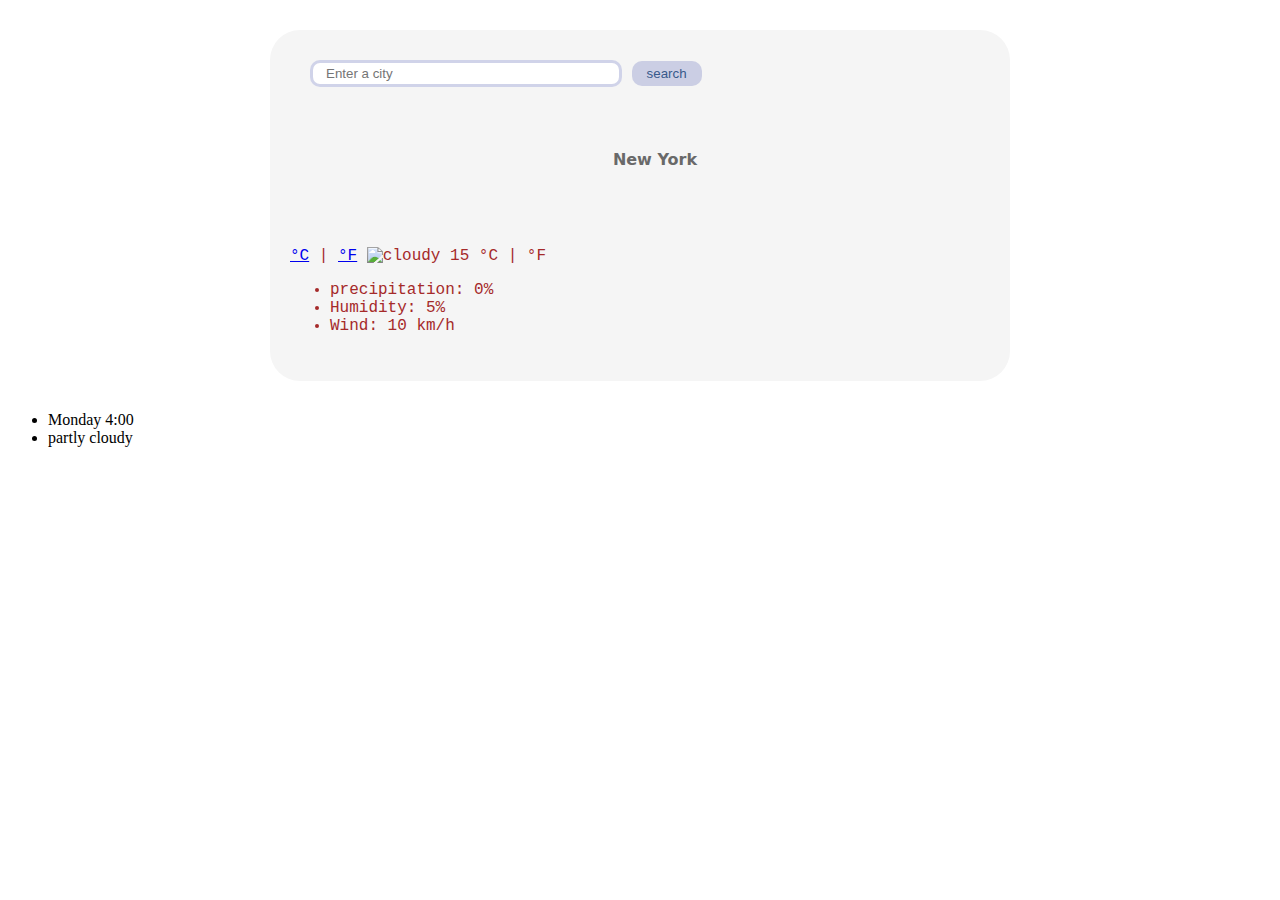
==== SheCode-week7/index.html @ cf023d53 "added  humidity and wind" ====
<!DOCTYPE html>
<html lang="en">
<head>

    <script src="https://unpkg.com/axios/dist/axios.min.js"></script>
    <meta charset="UTF-8">
    <meta http-equiv="X-UA-Compatible" content="IE=edge">
    <meta name="viewport" content="width=device-width, initial-scale=1.0">

    <link href="https://cdn.jsdelivr.net/npm/bootstrap@5.2.1/dist/css/bootstrap.min.css" rel="stylesheet"
        integrity="sha384-iYQeCzEYFbKjA/T2uDLTpkwGzCiq6soy8tYaI1GyVh/UjpbCx/TYkiZhlZB6+fzT" crossorigin="anonymous">
   
    <title>Document</title>
    <link rel="stylesheet" href="style.css">

    <style>

     h1{

        text-align: center;
        font-size: medium;
        color: dimgrey;
     }


    </style>


</head>
<body>

    <div class="container">
        <form id="search-form">
         <input type="text" class="city" placeholder="Enter a city" autocomplete="off"/>
        
         <input id="search-form" class="search" type="submit" value="search"/>
    </form>
    <br/>

    <h1>
        New York
    </h1>

    <div class="row">
        <div class="col-4">
            <h1 id="city-name"></h1>

            <div class="date description"></div>
            <span id="day-time"></span>
            <span id="description"></span>

            </p>
        </div>

        

        <p id="nowTemperature" class="body-temperature"> </p>
        <span id="unit-temperature">
        
            <a href="#" id="celsius-link"> °C</a> |
            <a href="#" id="fahrenhit-link"> °F</a>
        <img src="https://th.bing.com/th/id/R.3ce25565e7de2175a08c7d3ee805c49c?rik=ILEGknNNlKZ5ow&pid=ImgRaw&r=0" alt="cloudy" width="50px"/>
        15  °C | °F
        </div>

        <div class="col-4">
          <ul>
          <li>
           precipitation: 0%
          </li>
          <li>
            Humidity: 5%
          </li>
          <li>
            Wind: 10 km/h
          </li>
          </ul>
            </p>

        </div>
        </div>

        <div class="weather-forcast" id="forcast"></div>

            

    

    <ul>
        <li>
            Monday 4:00
        </li>
        <li>

            partly cloudy
        </li> 
     </ul>
     </div>

     <script src="src/style.js"></script>



    
</body>
</html>
---- SheCode-week7/style.css ----
h1{

    text-align: center;
    color: brown;
    font-size: 40px;
    font-family: system-ui;
    line-height: 50px;
    padding:30px 0 8px 30px;
    margin-block-start: 0;
    margin-block-end: 0;
}

h2{

color: brown;
font-family: 'Courier New', Courier, monospace;
font-size: 30px;
font-weight: 400;

}

.container{

background-color: whitesmoke;
max-width: 700px;
margin: 30px auto;
padding: 30px 20px;
font-family: 'Courier New', Courier, monospace;
color: brown;
font-size: 16px;
border: none;
border-radius: 30px;


}

.date{

color: #38598b;
font-family: 'Courier New', Courier, monospace;
font-size: 16px;
padding: 0 25px;

}

.city {
    border: solid rgba(162, 168, 211, 0.5);
    border-radius: 10px;
    width: 40%;
    color: #38598b;
    padding: 3px 13px;
    margin-left: 20px;
}

.search {
    background-color: rgba(162, 168, 211, 0.5);
    color: #38598b;
    border: none;
    padding: 5px 15px;
    border-radius: 10px;
    transition: all 150ms ease-in-out;
}

.search:hover {
    background-color: #38598b;
    border: none;
    color: rgb(162, 168, 211)
}

.active-button {
    background-color: rgba(162, 168, 211, 0.5);
    color: #38598b;
    border: none;
    padding: 5px 10px;
    border-radius: 10px;
}

.button {
    background: #e7eaf6;
    color: #38598b;
    border: none;
    padding: 5px 10px;
    border-radius: 10px;
    transition: all 200ms ease-in-out;
}

.button:hover {
    background-color: rgba ;
}

.ul{

    list-style: none;
}
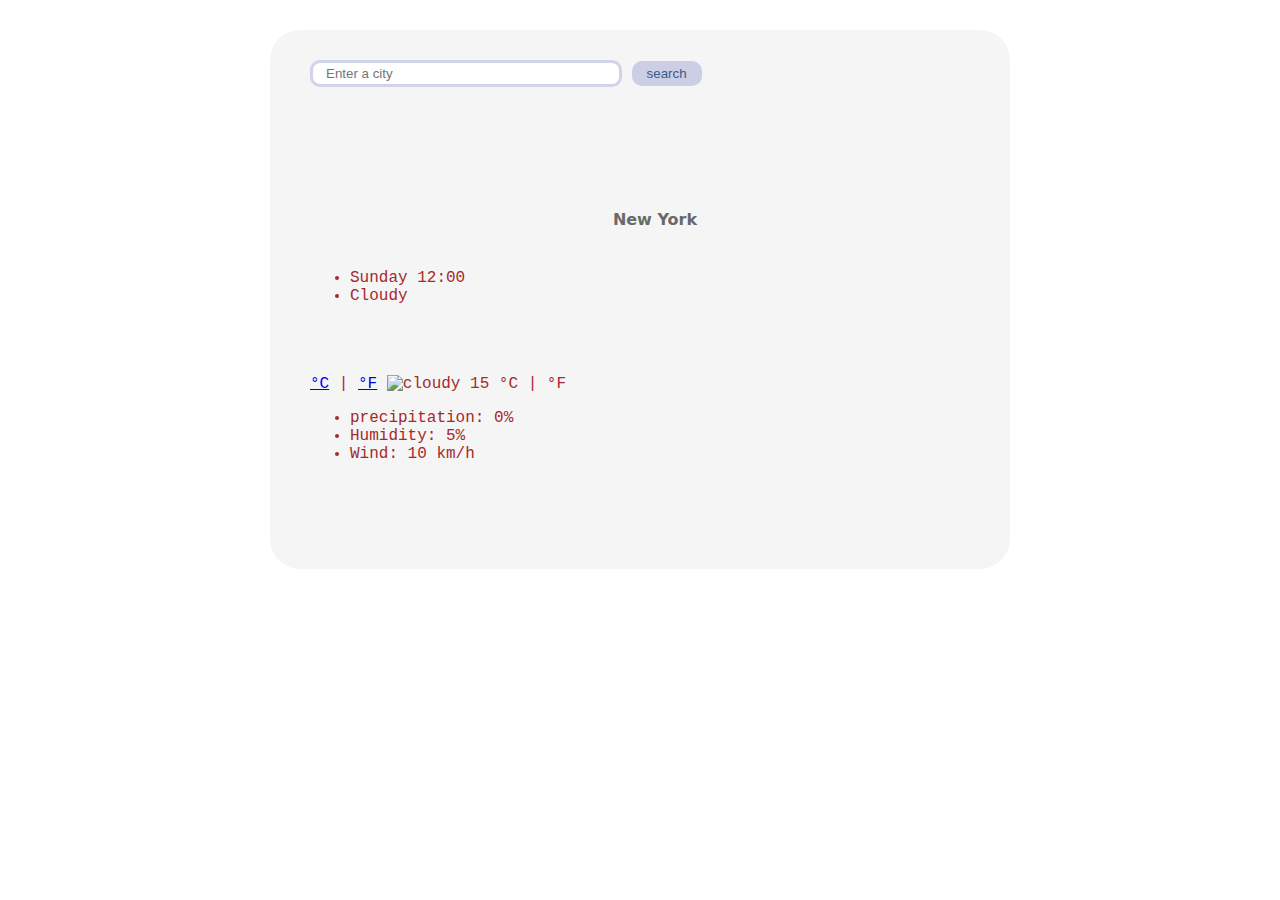
==== commit ae0ca842: "deleted the second  ul day" ====
--- a/SheCode-week7/index.html
+++ b/SheCode-week7/index.html
@@ -37,9 +37,20 @@
     </form>
     <br/>
 
+    <div class="container">
     <h1>
         New York
     </h1>
+    <ul>
+     <li>
+        Sunday  12:00
+     </li>
+     <li>
+    Cloudy
+     </li>
+
+
+    </ul>
 
     <div class="row">
         <div class="col-4">
@@ -86,15 +97,7 @@
 
     
 
-    <ul>
-        <li>
-            Monday 4:00
-        </li>
-        <li>
-
-            partly cloudy
-        </li> 
-     </ul>
+    
      </div>
 
      <script src="src/style.js"></script>
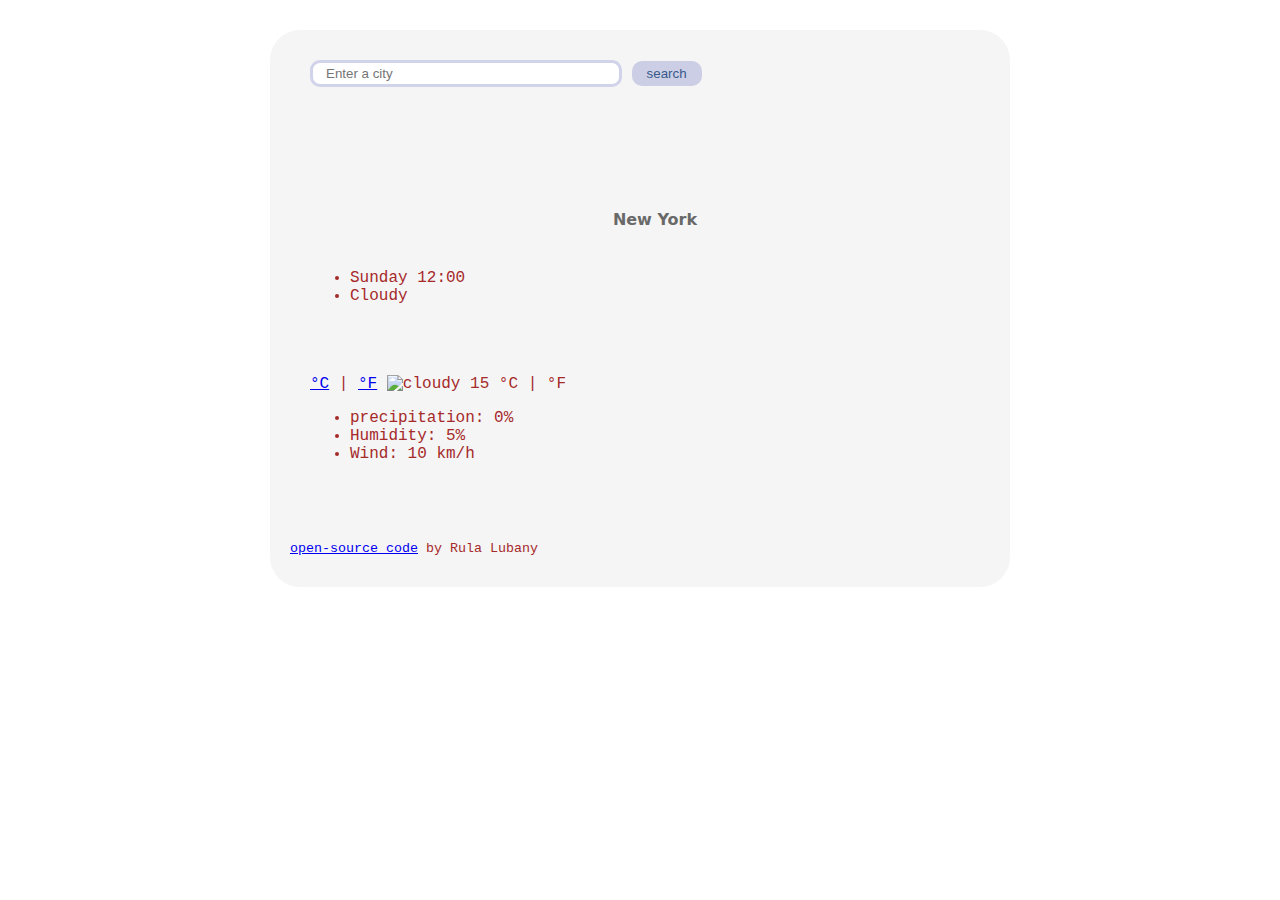
==== commit 369d28b8: "added open source code" ====
--- a/SheCode-week7/index.html
+++ b/SheCode-week7/index.html
@@ -21,11 +21,7 @@
         font-size: medium;
         color: dimgrey;
      }
-
-
     </style>
-
-
 </head>
 <body>
 
@@ -53,7 +49,7 @@
     </ul>
 
     <div class="row">
-        <div class="col-4">
+        <div class="col-sm-4">
             <h1 id="city-name"></h1>
 
             <div class="date description"></div>
@@ -74,7 +70,7 @@
         15  °C | °F
         </div>
 
-        <div class="col-4">
+        <div class="col-sm-4">
           <ul>
           <li>
            precipitation: 0%
@@ -91,14 +87,10 @@
         </div>
         </div>
 
-        <div class="weather-forcast" id="forcast"></div>
+        <small>
+        <a href=" ">open-source code</a> by Rula Lubany</small>
 
-            
-
-    
-
-    
-     </div>
+        </small>
 
      <script src="src/style.js"></script>
 
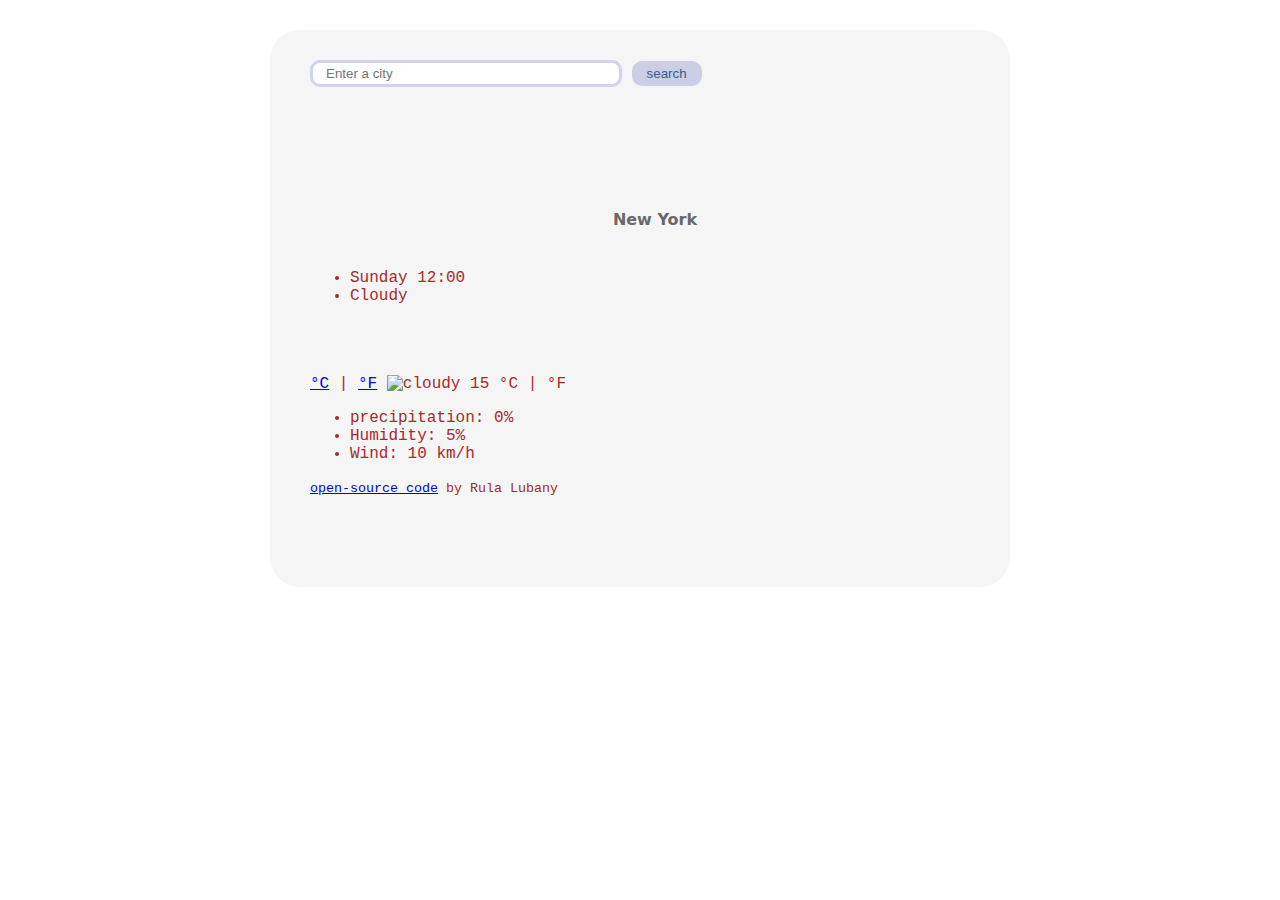
==== commit 61588356: "added div class "weather-app"" ====
--- a/SheCode-week7/index.html
+++ b/SheCode-week7/index.html
@@ -34,6 +34,7 @@
     <br/>
 
     <div class="container">
+        <div class="weather-app">
     <h1>
         New York
     </h1>
@@ -88,7 +89,7 @@
         </div>
 
         <small>
-        <a href=" ">open-source code</a> by Rula Lubany</small>
+        <a href=" " blank="_blank">open-source code</a> by Rula Lubany</small>
 
         </small>
 
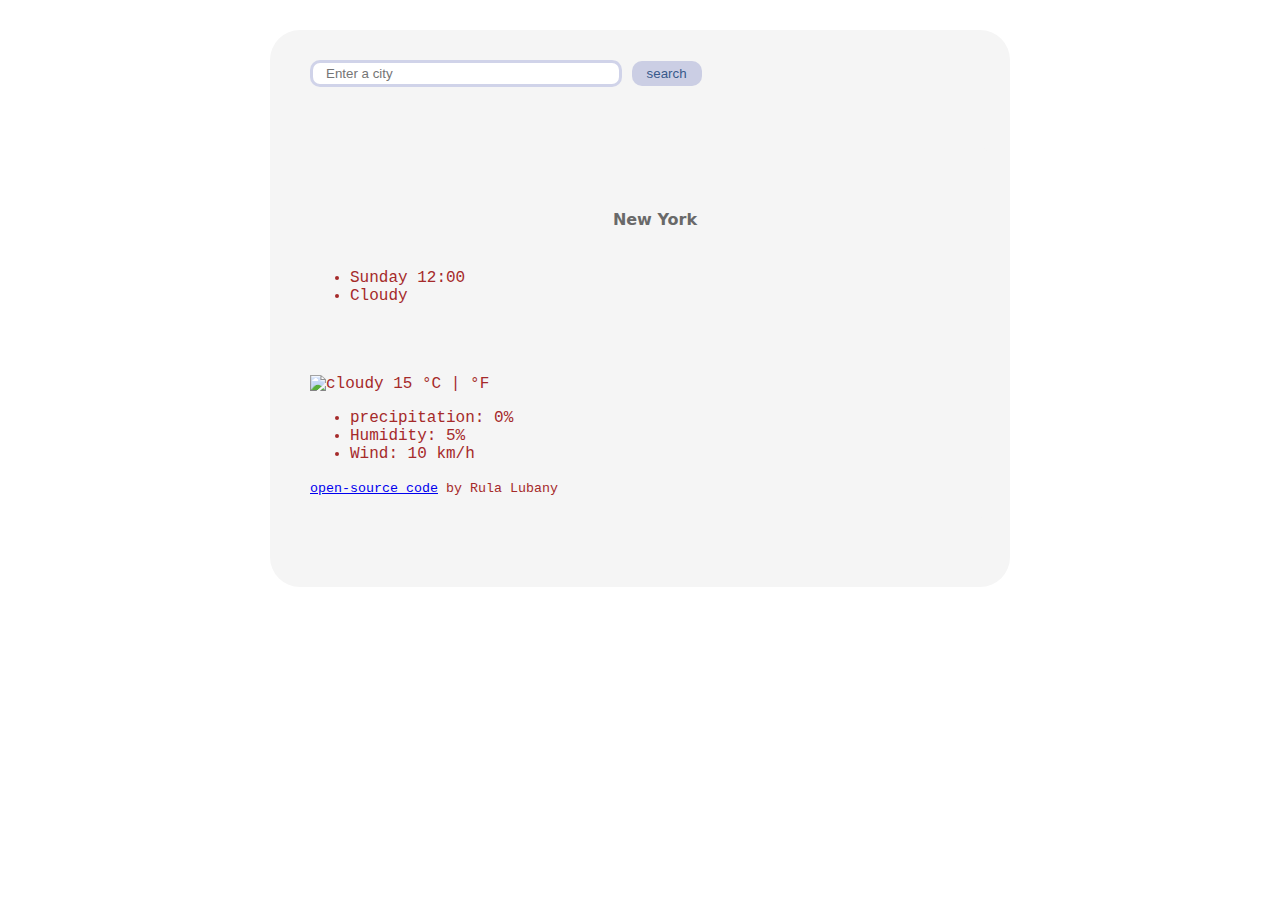
==== commit 2df9ae69: "deleted the first celsius and fahrenhit unit" ====
--- a/SheCode-week7/index.html
+++ b/SheCode-week7/index.html
@@ -65,8 +65,8 @@
         <p id="nowTemperature" class="body-temperature"> </p>
         <span id="unit-temperature">
         
-            <a href="#" id="celsius-link"> °C</a> |
-            <a href="#" id="fahrenhit-link"> °F</a>
+            <a href="#" id="celsius-link"> </a> 
+            <a href="#" id="fahrenhit-link"> </a>
         <img src="https://th.bing.com/th/id/R.3ce25565e7de2175a08c7d3ee805c49c?rik=ILEGknNNlKZ5ow&pid=ImgRaw&r=0" alt="cloudy" width="50px"/>
         15  °C | °F
         </div>
@@ -93,7 +93,7 @@
 
         </small>
 
-     <script src="src/style.js"></script>
+     
 
 
 
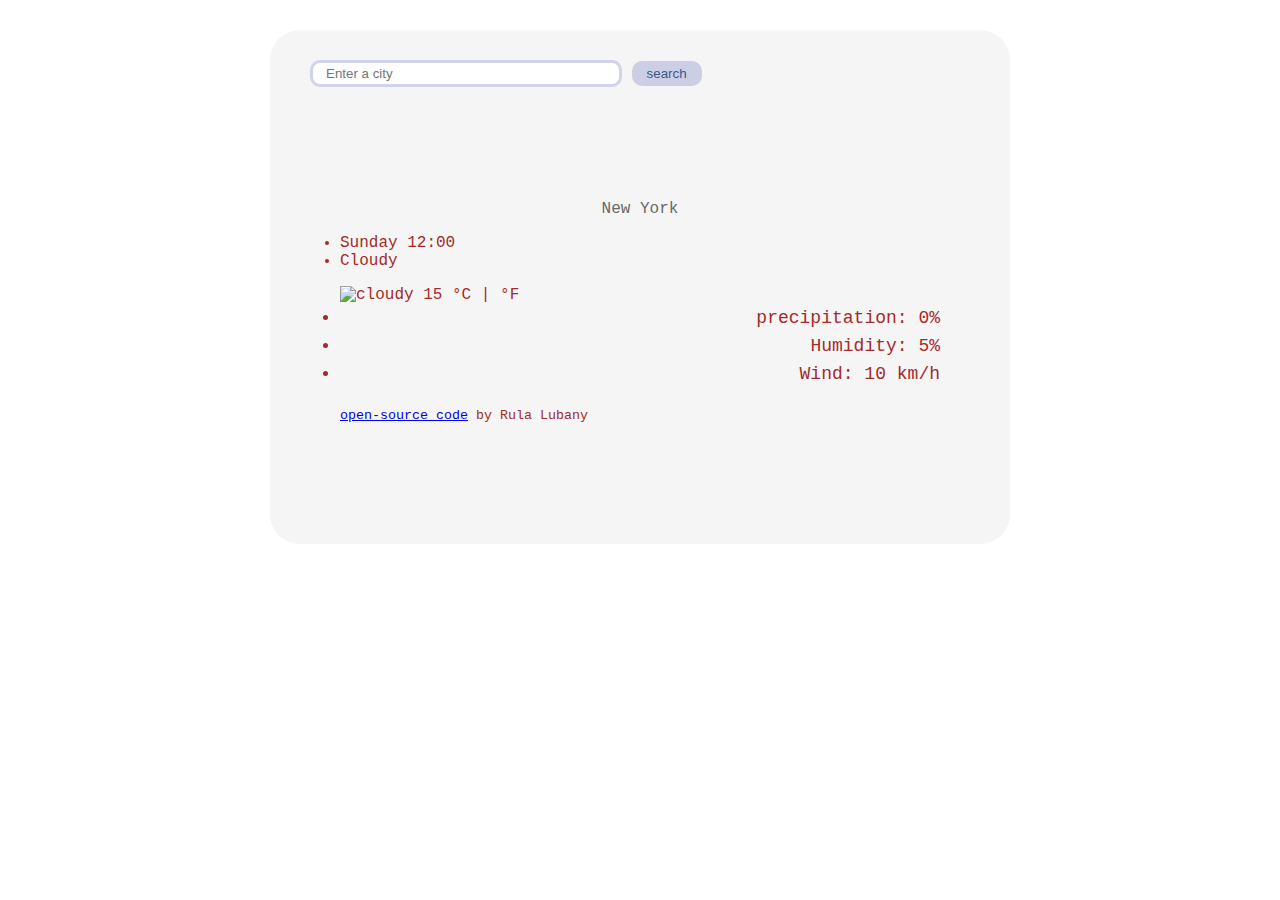
==== commit 9fa1f22c: "added weather app wrapper" ====
--- a/SheCode-week7/index.html
+++ b/SheCode-week7/index.html
@@ -34,7 +34,7 @@
     <br/>
 
     <div class="container">
-        <div class="weather-app">
+        <div class="weather-app-wrapper">
     <h1>
         New York
     </h1>
@@ -45,8 +45,6 @@
      <li>
     Cloudy
      </li>
-
-
     </ul>
 
     <div class="row">
@@ -60,8 +58,6 @@
             </p>
         </div>
 
-        
-
         <p id="nowTemperature" class="body-temperature"> </p>
         <span id="unit-temperature">
         
@@ -71,7 +67,9 @@
         15  °C | °F
         </div>
 
+        <div class="row">
         <div class="col-sm-4">
+            <div class= " weather-mood">
           <ul>
           <li>
            precipitation: 0%
--- a/SheCode-week7/style.css
+++ b/SheCode-week7/style.css
@@ -1,13 +1,17 @@
+
+body{
+
+font-family: Arial, Helvetica, sans-serif;
+}
+
+
 h1{
 
     text-align: center;
-    color: brown;
-    font-size: 40px;
-    font-family: system-ui;
-    line-height: 50px;
-    padding:30px 0 8px 30px;
-    margin-block-start: 0;
-    margin-block-end: 0;
+    font-size: 24px;
+    font-weight: 100;
+    line-height: 28px;
+
 }
 
 h2{
@@ -88,8 +92,47 @@
     background-color: rgba ;
 }
 
-.ul{
+ul{
 
-    list-style: none;
+    margin: 0;
+    padding: 0;
 }
 
+.li{
+    list-style: none;
+    color: rgb(33, 37, 41);
+    display: block;
+    font-family: Arial, Helvetica, sans-serif;
+    font-size: 16px;
+    font-weight: 400;
+    height: 48px;
+    line-height: 24px;
+    margin: 0;
+    margin-bottom: 16px;
+    padding: 0;
+    text-align: left;
+    
+}
+
+.weather-app-wrapper{
+
+    max-width: 600px;
+    margin: 30px auto;
+}
+
+.weather-app {
+
+    
+    padding: 20px;
+    border: 1px solid;
+    border-radius: 5px;
+
+}
+.weather-mood{
+
+    text-align: right;
+    font-size: 18px;
+       
+        line-height: 28px;
+        margin: 0;
+}
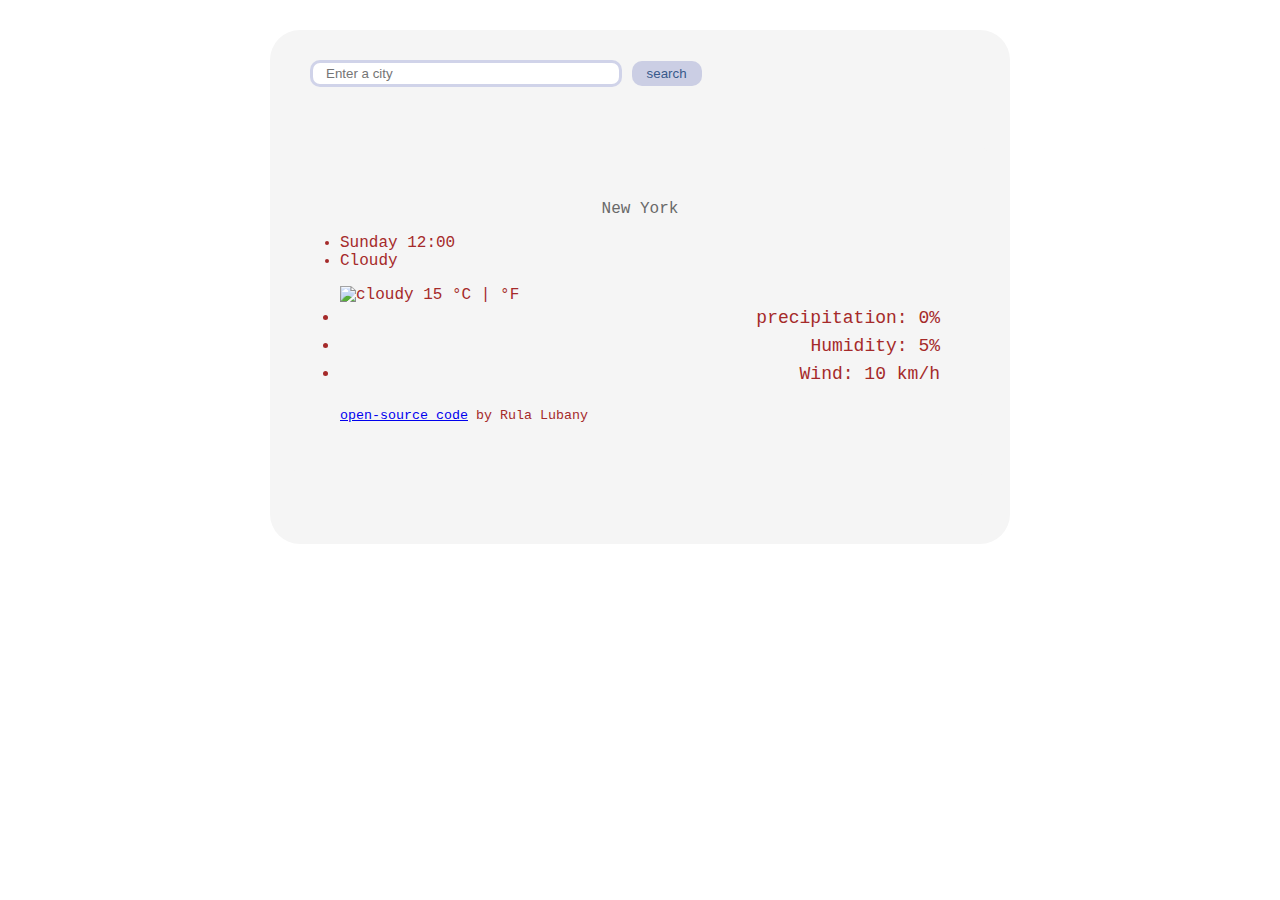
==== commit 78926b3b: "added correct link to github week 7" ====
--- a/SheCode-week7/index.html
+++ b/SheCode-week7/index.html
@@ -87,7 +87,7 @@
         </div>
 
         <small>
-        <a href=" " blank="_blank">open-source code</a> by Rula Lubany</small>
+        <a href="https://github.com/rulalub/SheCodes-weather-app/blob/main/SheCode-week7/index.html" blank="_blank">open-source code</a> by Rula Lubany</small>
 
         </small>
 
@@ -95,6 +95,7 @@
 
 
 
+
     
 </body>
 </html>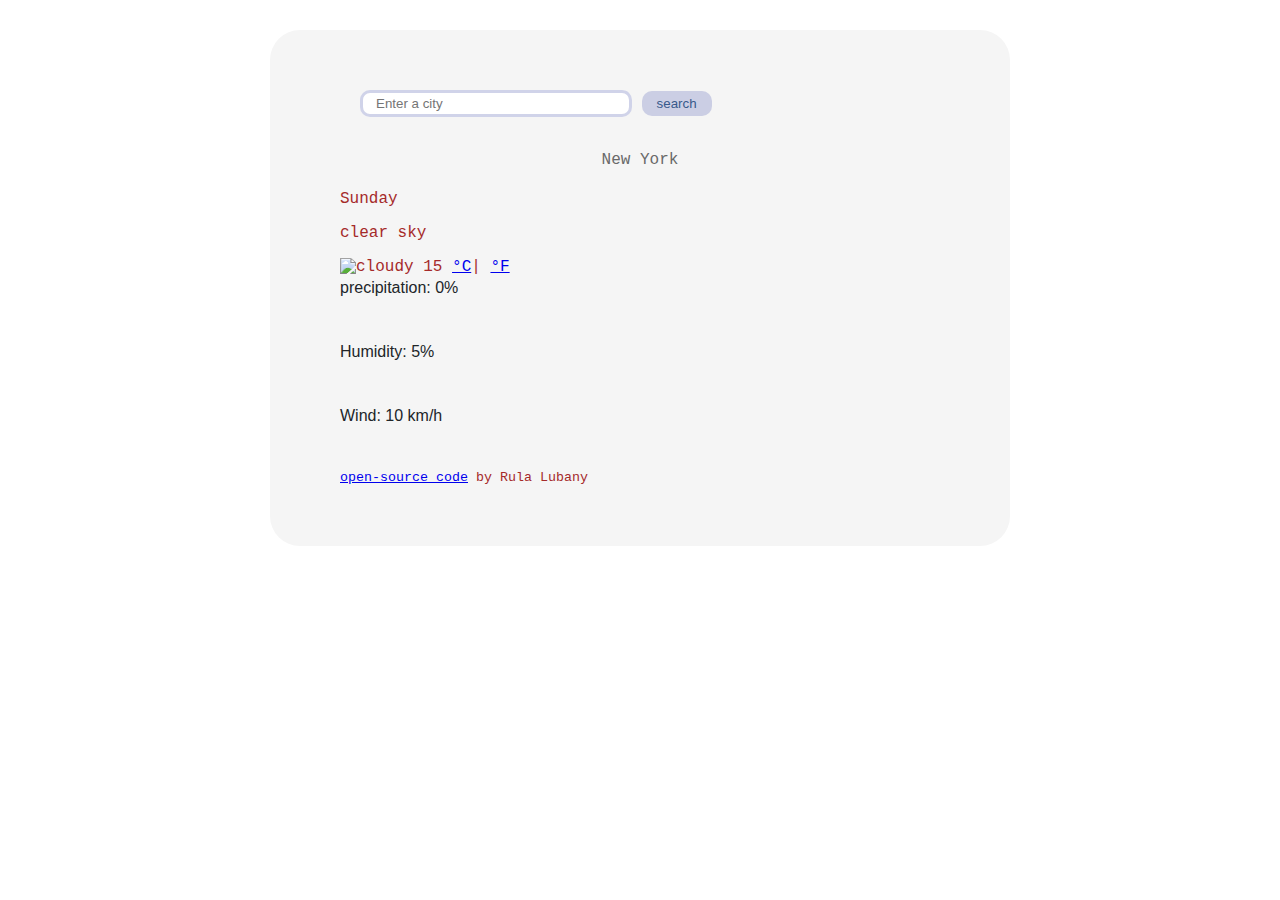
==== commit ca68d9cf: "changed div class, celsius and fahrenhit" ====
--- a/SheCode-week7/index.html
+++ b/SheCode-week7/index.html
@@ -8,10 +8,10 @@
     <meta name="viewport" content="width=device-width, initial-scale=1.0">
 
     <link href="https://cdn.jsdelivr.net/npm/bootstrap@5.2.1/dist/css/bootstrap.min.css" rel="stylesheet"
-        integrity="sha384-iYQeCzEYFbKjA/T2uDLTpkwGzCiq6soy8tYaI1GyVh/UjpbCx/TYkiZhlZB6+fzT" crossorigin="anonymous">
+        integrity="sha384-iYQeCzEYFbKjA/T2uDLTpkwGzCiq6soy8tYaI1GyVh/UjpbCx/TYkiZhlZB6+fzT" crossorigin="anonymous"/>
    
     <title>Document</title>
-    <link rel="stylesheet" href="style.css">
+    <link rel="stylesheet" href="style.css"/>
 
     <style>
 
@@ -26,6 +26,7 @@
 <body>
 
     <div class="container">
+    <div class="weather-app-wrapper">
         <form id="search-form">
          <input type="text" class="city" placeholder="Enter a city" autocomplete="off"/>
         
@@ -33,43 +34,35 @@
     </form>
     <br/>
 
-    <div class="container">
-        <div class="weather-app-wrapper">
+    
     <h1>
         New York
     </h1>
-    <ul>
-     <li>
-        Sunday  12:00
-     </li>
-     <li>
-    Cloudy
-     </li>
-    </ul>
 
-    <div class="row">
-        <div class="col-sm-4">
-            <h1 id="city-name"></h1>
+<div class="row">
+    <div class="col-4">
+        <h1 id="city-name"></h1>
 
-            <div class="date description"></div>
-            <span id="day-time"></span>
-            <span id="description"></span>
+        <div class="date description"></div>
 
-            </p>
-        </div>
+    <P id="day-time">Sunday</P>
+        <p id="description">clear sky</p>
+     
+    </div>
+      <div class="col-4">
+<img src="https://th.bing.com/th/id/R.3ce25565e7de2175a08c7d3ee805c49c?rik=ILEGknNNlKZ5ow&pid=ImgRaw&r=0" alt="cloudy"
+    width="50px" />
 
-        <p id="nowTemperature" class="body-temperature"> </p>
-        <span id="unit-temperature">
-        
-            <a href="#" id="celsius-link"> </a> 
-            <a href="#" id="fahrenhit-link"> </a>
-        <img src="https://th.bing.com/th/id/R.3ce25565e7de2175a08c7d3ee805c49c?rik=ILEGknNNlKZ5ow&pid=ImgRaw&r=0" alt="cloudy" width="50px"/>
-        15  °C | °F
-        </div>
+    <span id="unit-temperature">15</span>
+    <a href="#" id=" celsius-link">°C</a>| 
+    <a href="#" id="fahrenhit-link">°F </a>
 
-        <div class="row">
-        <div class="col-sm-4">
-            <div class= " weather-mood">
+</div>
+
+<div class="col-4">
+<div class="weather-mood">
+
+
           <ul>
           <li>
            precipitation: 0%
@@ -81,7 +74,7 @@
             Wind: 10 km/h
           </li>
           </ul>
-            </p>
+        </div>
 
         </div>
         </div>
@@ -91,11 +84,8 @@
 
         </small>
 
-     
-
-
-
-
+     </div>
+</div>
     
 </body>
 </html>--- a/SheCode-week7/style.css
+++ b/SheCode-week7/style.css
@@ -98,7 +98,7 @@
     padding: 0;
 }
 
-.li{
+li{
     list-style: none;
     color: rgb(33, 37, 41);
     display: block;
